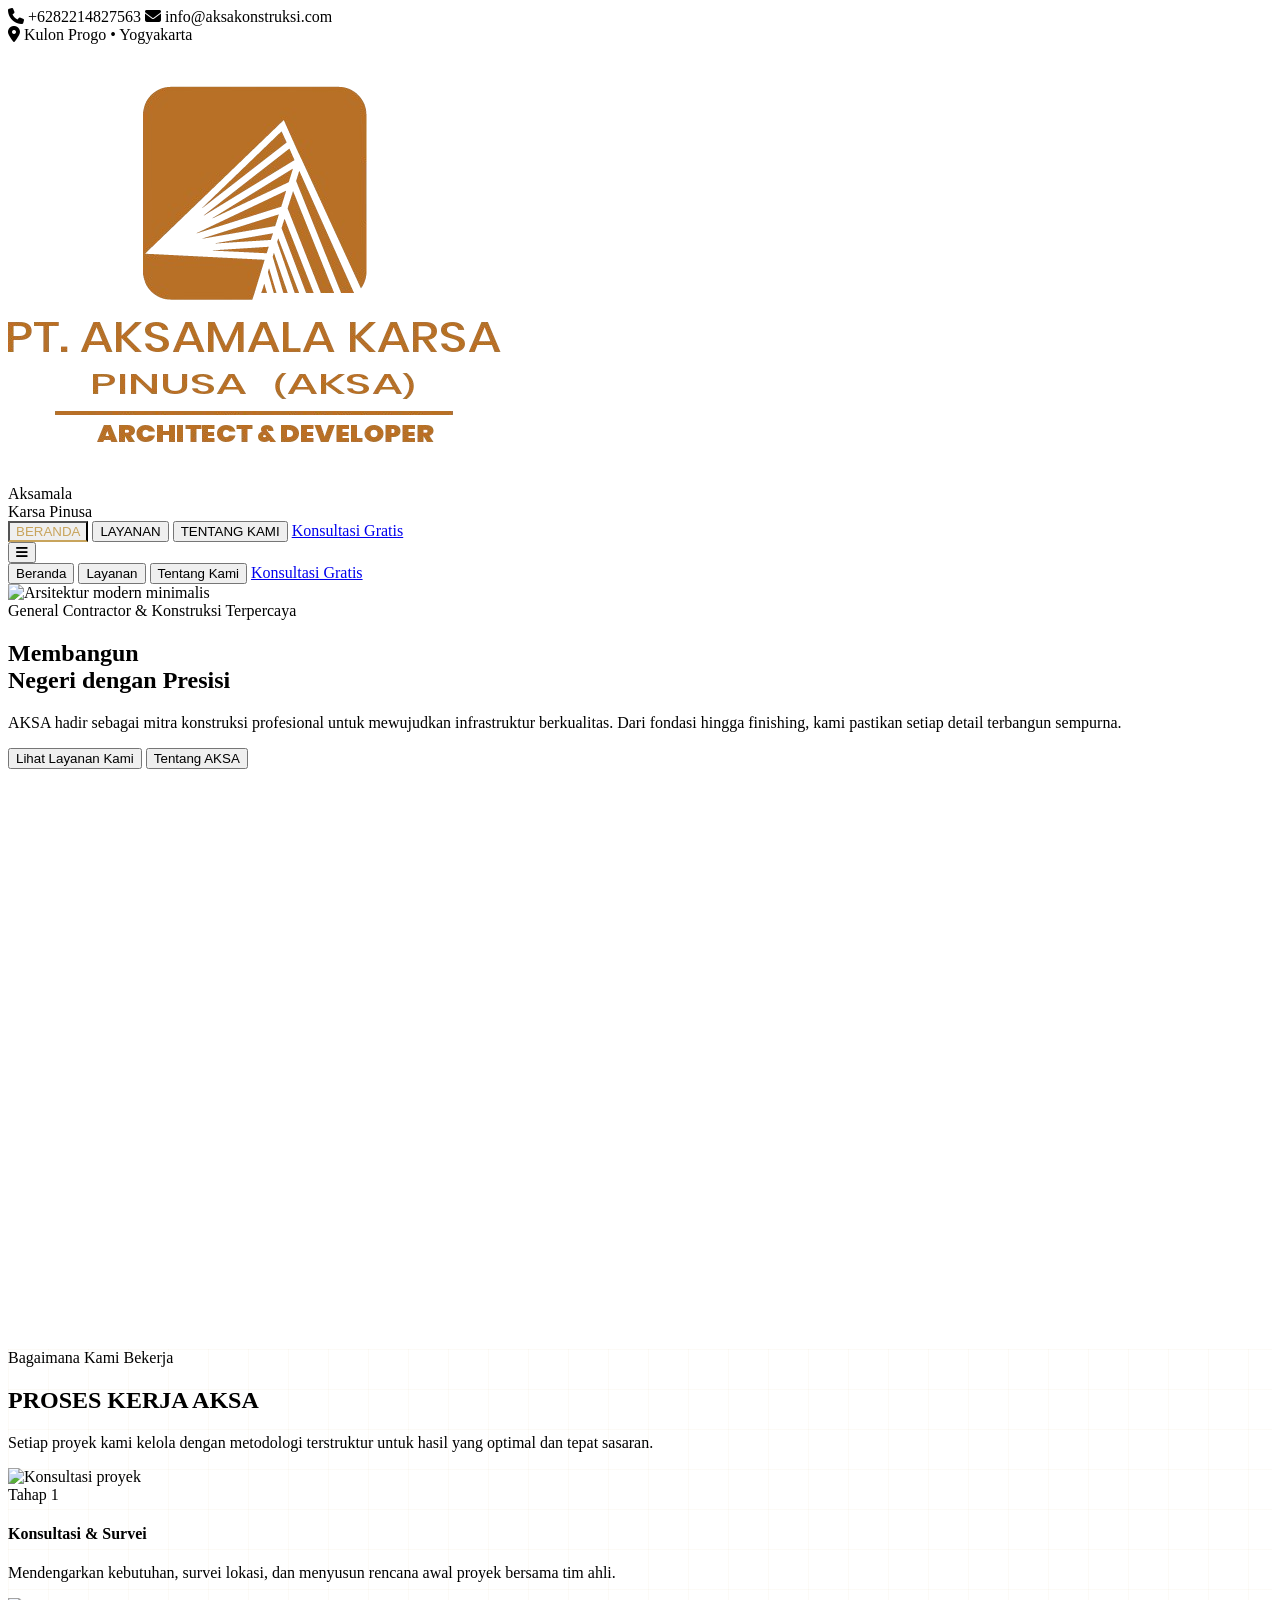
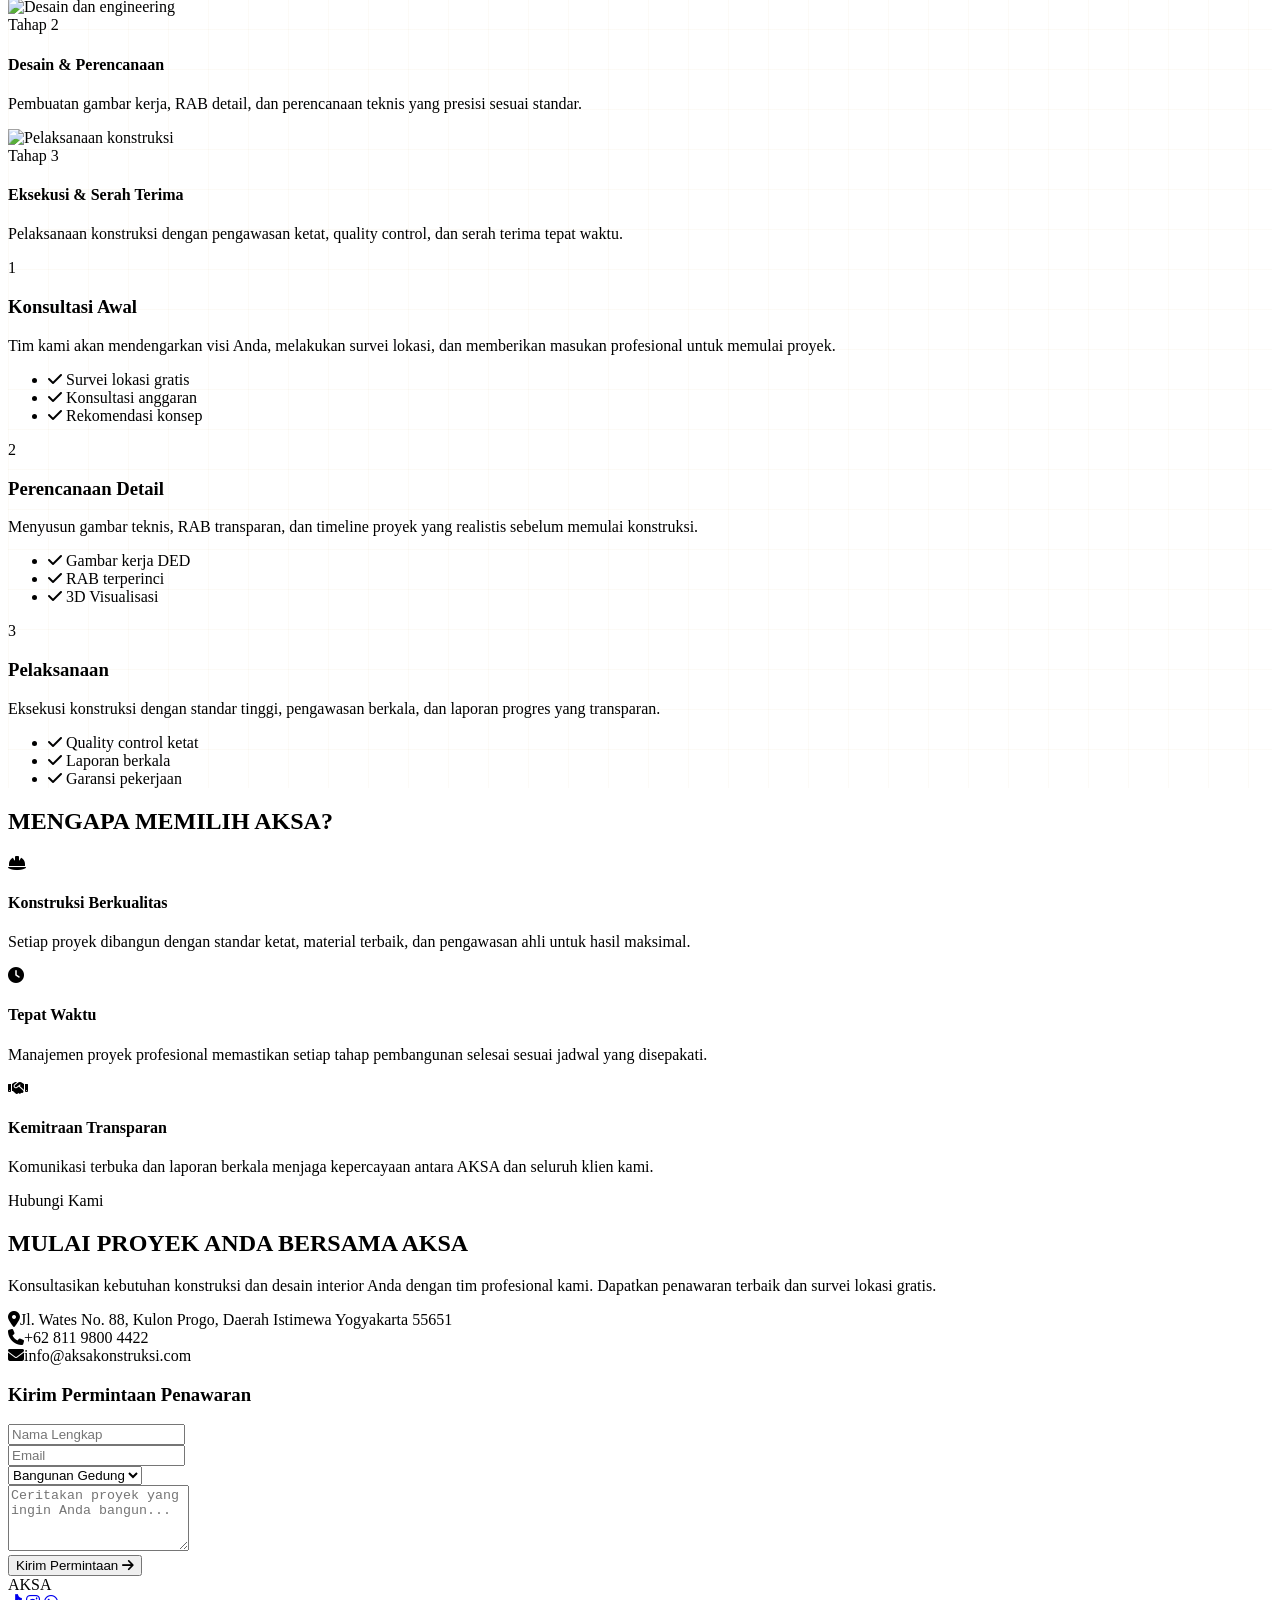
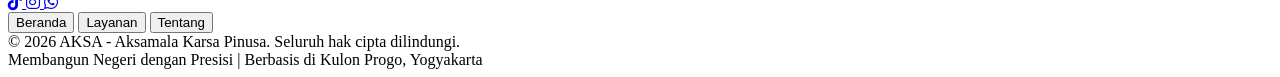
==== construct3/index.html @ 7e8d8c25 "Add files via upload" ====
<!DOCTYPE html>
<html lang="id" class="scroll-smooth">
<head>
    <meta charset="UTF-8">
    <meta name="viewport" content="width=device-width, initial-scale=1.0, maximum-scale=1.0, user-scalable=yes">
    <title>AKSA Konstruksi • Membangun Negeri dengan Presisi</title>
    
    <!-- Tailwind CSS CDN -->
    <script src="https://cdn.tailwindcss.com"></script>
    
    <!-- FontAwesome Icons -->
    <link rel="stylesheet" href="https://cdnjs.cloudflare.com/ajax/libs/font-awesome/6.4.0/css/all.min.css">
    
    <!-- Google Fonts -->
    <link href="https://fonts.googleapis.com/css2?family=Inter+Tight:ital,wght@0,300;0,400;0,500;0,600;0,700;0,800;1,300&display=swap" rel="stylesheet">
    
    <!-- Custom CSS -->
    <link rel="stylesheet" href="style.css">
    
    <script>
        tailwind.config = {
            theme: {
                extend: {
                    colors: {
                        primary: {
                            dark: '#1a1a1a',
                            soft: '#2d2d2d',
                            gray: '#4a4a4a',
                            light: '#f5f5f5',
                            white: '#fafafa',
                        },
                        accent: {
                            gold: '#c8a45c',
                            golddark: '#a8853a',
                            bronze: '#9c7e4a',
                            soft: '#e8dcc8',
                        }
                    },
                    fontFamily: {
                        sans: ['Inter Tight', 'sans-serif'],
                    }
                }
            }
        }
    </script>
</head>
<body class="bg-primary-white text-primary-dark font-sans min-h-screen flex flex-col">

    <!-- TOP BAR -->
    <div class="bg-primary-dark text-gray-300 text-xs py-2.5 px-4 border-b border-gray-700/30 hidden md:block">
        <div class="max-w-7xl mx-auto flex justify-between items-center">
            <div class="flex items-center space-x-6">
                <span><i class="fa-solid fa-phone text-accent-gold mr-2"></i> +6282214827563</span>
                <span><i class="fa-solid fa-envelope text-accent-gold mr-2"></i> info@aksakonstruksi.com</span>
            </div>
            <div class="flex items-center space-x-4">
                <span><i class="fa-solid fa-location-dot text-accent-gold mr-2"></i> Kulon Progo • Yogyakarta</span>
            </div>
        </div>
    </div>

    <!-- MAIN NAVIGATION -->
    <nav class="bg-white/90 backdrop-blur-md shadow-sm sticky top-0 z-50 border-b border-gray-100">
        <div class="max-w-7xl mx-auto px-4 sm:px-6 lg:px-8">
            <div class="flex justify-between h-20 items-center">
                <!-- Logo -->
                <div class="flex items-center cursor-pointer" onclick="switchTab('beranda')">
    <div class="flex items-center space-x-3">
        <!-- Logo Image -->
     <img src="aksa-removebg-preview.png" alt="AKSA Konstruksi" class="h-16 w-auto">
        
        <!-- Optional: Tetap tampilkan teks di samping logo -->
        <div class="h-5 w-px bg-gray-300 mx-1 hidden md:block"></div>
        <div class="text-[10px] uppercase tracking-[0.25em] font-medium text-gray-500 leading-tight hidden md:block">
            Aksamala<br>Karsa Pinusa
        </div>
    </div>
</div>

                <!-- Desktop Menu -->
                <div class="hidden md:flex space-x-10 items-center">
                    <button onclick="switchTab('beranda')" id="nav-beranda" class="nav-btn px-1 py-2 text-sm font-medium text-accent-gold border-b-2 border-accent-gold transition-all duration-300 tracking-wide">
                        BERANDA
                    </button>
                    <button onclick="switchTab('layanan')" id="nav-layanan" class="nav-btn px-1 py-2 text-sm font-medium text-gray-600 hover:text-accent-gold border-b-2 border-transparent hover:border-accent-gold transition-all duration-300 tracking-wide">
                        LAYANAN
                    </button>
                    <button onclick="switchTab('tentang')" id="nav-tentang" class="nav-btn px-1 py-2 text-sm font-medium text-gray-600 hover:text-accent-gold border-b-2 border-transparent hover:border-accent-gold transition-all duration-300 tracking-wide">
                        TENTANG KAMI
                    </button>
                    <a href="#hubungi-kami" class="bg-primary-dark hover:bg-primary-soft text-white text-xs font-semibold px-6 py-3 rounded-none transition-all duration-300 uppercase tracking-widest">
                        Konsultasi Gratis
                    </a>
                </div>

                <!-- Mobile button -->
                <div class="flex items-center md:hidden">
                    <button id="mobile-menu-btn" class="text-primary-dark p-2 rounded-md" aria-label="Menu">
                        <i class="fa-solid fa-bars text-2xl" id="menu-icon"></i>
                    </button>
                </div>
            </div>
        </div>

        <!-- Mobile Menu -->
        <div id="mobile-menu" class="hidden md:hidden bg-white border-t border-gray-100 px-4 py-4 space-y-2 shadow-lg">
            <button onclick="switchTab('beranda')" id="mob-nav-beranda" class="mob-nav-btn block w-full text-left px-4 py-3 text-sm font-medium text-accent-gold bg-gray-50">
                Beranda
            </button>
            <button onclick="switchTab('layanan')" id="mob-nav-layanan" class="mob-nav-btn block w-full text-left px-4 py-3 text-sm font-medium text-gray-700">
                Layanan
            </button>
            <button onclick="switchTab('tentang')" id="mob-nav-tentang" class="mob-nav-btn block w-full text-left px-4 py-3 text-sm font-medium text-gray-700">
                Tentang Kami
            </button>
            <a href="#hubungi-kami" class="block w-full text-center bg-primary-dark text-white text-xs font-semibold py-3 uppercase tracking-widest" onclick="closeMobileMenu()">Konsultasi Gratis</a>
        </div>
    </nav>

    <!-- MAIN CONTENT -->
    <main class="flex-grow">

        <!-- TAB 1: BERANDA -->
        <div id="tab-beranda" class="tab-content active">
            
            <!-- Hero Section -->
            <section class="relative bg-primary-dark text-white overflow-hidden" style="min-height: 85vh;">
                <div class="absolute inset-0">
                    <img src="https://images.unsplash.com/photo-1600585154340-be6161a56a0c?auto=format&fit=crop&w=1400&q=85" alt="Arsitektur modern minimalis" class="w-full h-full object-cover opacity-70">
                </div>
                <div class="absolute inset-0 bg-gradient-to-r from-black/85 via-black/60 to-transparent"></div>
                
                <div class="relative max-w-7xl mx-auto px-4 sm:px-6 lg:px-8 py-32 md:py-48 z-10">
                    <div class="max-w-2xl lg:max-w-3xl">
                        <span class="inline-block text-accent-gold font-semibold text-xs uppercase tracking-[0.3em] mb-6 border-b border-accent-gold/40 pb-2">
                            General Contractor & Konstruksi Terpercaya
                        </span>
                        <h1 class="text-4xl md:text-6xl lg:text-7xl font-bold tracking-tight leading-[1.1] mb-8 text-white">
                            Membangun <br><span class="text-accent-gold italic">Negeri dengan Presisi</span>
                        </h1>
                        <p class="text-gray-300 text-lg md:text-xl mb-10 leading-relaxed font-light max-w-xl">
                            AKSA hadir sebagai mitra konstruksi profesional untuk mewujudkan infrastruktur berkualitas. Dari fondasi hingga finishing, kami pastikan setiap detail terbangun sempurna.
                        </p>
                        <div class="flex flex-col sm:flex-row space-y-4 sm:space-y-0 sm:space-x-5">
                            <button onclick="switchTab('layanan')" class="bg-accent-gold hover:bg-accent-golddark text-black font-semibold px-8 py-4 transition-all duration-300 text-center uppercase tracking-widest text-sm">
                                Lihat Layanan Kami
                            </button>
                            <button onclick="switchTab('tentang')" class="border-2 border-white/50 hover:border-white text-white font-semibold px-8 py-4 transition-all duration-300 text-center uppercase tracking-widest text-sm">
                                Tentang AKSA
                            </button>
                        </div>
                    </div>
                </div>
            </section>

            <!-- Proses Kerja Section -->
            <section class="py-20 bg-white grid-bg">
                <div class="max-w-7xl mx-auto px-4 sm:px-6 lg:px-8">
                    <div class="flex flex-col md:flex-row md:items-end justify-between mb-14">
                        <div>
                            <span class="text-accent-gold font-semibold text-xs uppercase tracking-[0.3em]">Bagaimana Kami Bekerja</span>
                            <h2 class="text-3xl md:text-4xl font-bold text-primary-dark mt-3">PROSES KERJA AKSA</h2>
                        </div>
                        <p class="text-gray-500 max-w-md mt-4 md:mt-0 text-sm leading-relaxed">
                            Setiap proyek kami kelola dengan metodologi terstruktur untuk hasil yang optimal dan tepat sasaran.
                        </p>
                    </div>

                    <!-- Grid Proses Kerja -->
                    <div class="grid grid-cols-1 md:grid-cols-3 gap-6">
                        <!-- Tahap 1 -->
                        <div class="group relative overflow-hidden aspect-[4/5] md:aspect-[3/4] bg-gray-100">
                            <img src="https://images.unsplash.com/photo-1664575602554-2087b04935a5?auto=format&fit=crop&w=600&q=85" alt="Konsultasi proyek" class="w-full h-full object-cover group-hover:scale-105 transition-transform duration-700">
                            <div class="absolute inset-0 bg-gradient-to-t from-black/80 via-black/20 to-transparent flex flex-col justify-end p-6">
                                <span class="text-accent-gold text-xs uppercase tracking-widest font-semibold mb-2">Tahap 1</span>
                                <h4 class="text-white text-xl font-semibold">Konsultasi & Survei</h4>
                                <p class="text-gray-300 text-sm mt-2 opacity-0 group-hover:opacity-100 transition-opacity duration-300">
                                    Mendengarkan kebutuhan, survei lokasi, dan menyusun rencana awal proyek bersama tim ahli.
                                </p>
                            </div>
                        </div>
                        
                        <!-- Tahap 2 -->
                        <div class="group relative overflow-hidden aspect-[4/5] md:aspect-[3/4] bg-gray-100">
                            <img src="https://images.unsplash.com/photo-1581092160562-40aa08e78837?auto=format&fit=crop&w=600&q=85" alt="Desain dan engineering" class="w-full h-full object-cover group-hover:scale-105 transition-transform duration-700">
                            <div class="absolute inset-0 bg-gradient-to-t from-black/80 via-black/20 to-transparent flex flex-col justify-end p-6">
                                <span class="text-accent-gold text-xs uppercase tracking-widest font-semibold mb-2">Tahap 2</span>
                                <h4 class="text-white text-xl font-semibold">Desain & Perencanaan</h4>
                                <p class="text-gray-300 text-sm mt-2 opacity-0 group-hover:opacity-100 transition-opacity duration-300">
                                    Pembuatan gambar kerja, RAB detail, dan perencanaan teknis yang presisi sesuai standar.
                                </p>
                            </div>
                        </div>
                        
                        <!-- Tahap 3 -->
                        <div class="group relative overflow-hidden aspect-[4/5] md:aspect-[3/4] bg-gray-100">
                            <img src="https://images.unsplash.com/photo-1504307651254-35680f356dfd?auto=format&fit=crop&w=600&q=85" alt="Pelaksanaan konstruksi" class="w-full h-full object-cover group-hover:scale-105 transition-transform duration-700">
                            <div class="absolute inset-0 bg-gradient-to-t from-black/80 via-black/20 to-transparent flex flex-col justify-end p-6">
                                <span class="text-accent-gold text-xs uppercase tracking-widest font-semibold mb-2">Tahap 3</span>
                                <h4 class="text-white text-xl font-semibold">Eksekusi & Serah Terima</h4>
                                <p class="text-gray-300 text-sm mt-2 opacity-0 group-hover:opacity-100 transition-opacity duration-300">
                                    Pelaksanaan konstruksi dengan pengawasan ketat, quality control, dan serah terima tepat waktu.
                                </p>
                            </div>
                        </div>
                    </div>

                    <!-- Detail Proses -->
                    <div class="grid grid-cols-1 md:grid-cols-3 gap-8 mt-12">
                        <div class="text-center md:text-left space-y-3">
                            <div class="flex items-center justify-center md:justify-start space-x-3">
                                <span class="w-8 h-8 bg-accent-gold text-white rounded-full flex items-center justify-center font-bold text-sm">1</span>
                                <h3 class="font-bold text-lg text-primary-dark">Konsultasi Awal</h3>
                            </div>
                            <p class="text-gray-500 text-sm leading-relaxed">
                                Tim kami akan mendengarkan visi Anda, melakukan survei lokasi, dan memberikan masukan profesional untuk memulai proyek.
                            </p>
                            <ul class="text-gray-500 text-sm space-y-1 mt-2">
                                <li><i class="fa-solid fa-check text-accent-gold mr-2 text-xs"></i> Survei lokasi gratis</li>
                                <li><i class="fa-solid fa-check text-accent-gold mr-2 text-xs"></i> Konsultasi anggaran</li>
                                <li><i class="fa-solid fa-check text-accent-gold mr-2 text-xs"></i> Rekomendasi konsep</li>
                            </ul>
                        </div>
                        
                        <div class="text-center md:text-left space-y-3">
                            <div class="flex items-center justify-center md:justify-start space-x-3">
                                <span class="w-8 h-8 bg-accent-gold text-white rounded-full flex items-center justify-center font-bold text-sm">2</span>
                                <h3 class="font-bold text-lg text-primary-dark">Perencanaan Detail</h3>
                            </div>
                            <p class="text-gray-500 text-sm leading-relaxed">
                                Menyusun gambar teknis, RAB transparan, dan timeline proyek yang realistis sebelum memulai konstruksi.
                            </p>
                            <ul class="text-gray-500 text-sm space-y-1 mt-2">
                                <li><i class="fa-solid fa-check text-accent-gold mr-2 text-xs"></i> Gambar kerja DED</li>
                                <li><i class="fa-solid fa-check text-accent-gold mr-2 text-xs"></i> RAB terperinci</li>
                                <li><i class="fa-solid fa-check text-accent-gold mr-2 text-xs"></i> 3D Visualisasi</li>
                            </ul>
                        </div>
                        
                        <div class="text-center md:text-left space-y-3">
                            <div class="flex items-center justify-center md:justify-start space-x-3">
                                <span class="w-8 h-8 bg-accent-gold text-white rounded-full flex items-center justify-center font-bold text-sm">3</span>
                                <h3 class="font-bold text-lg text-primary-dark">Pelaksanaan</h3>
                            </div>
                            <p class="text-gray-500 text-sm leading-relaxed">
                                Eksekusi konstruksi dengan standar tinggi, pengawasan berkala, dan laporan progres yang transparan.
                            </p>
                            <ul class="text-gray-500 text-sm space-y-1 mt-2">
                                <li><i class="fa-solid fa-check text-accent-gold mr-2 text-xs"></i> Quality control ketat</li>
                                <li><i class="fa-solid fa-check text-accent-gold mr-2 text-xs"></i> Laporan berkala</li>
                                <li><i class="fa-solid fa-check text-accent-gold mr-2 text-xs"></i> Garansi pekerjaan</li>
                            </ul>
                        </div>
                    </div>
                </div>
            </section>

            <!-- Nilai & Filosofi -->
            <section class="py-20 bg-primary-light">
                <div class="max-w-7xl mx-auto px-4 sm:px-6 lg:px-8">
                    <div class="text-center mb-12">
                        <h2 class="text-3xl font-bold text-primary-dark">MENGAPA MEMILIH AKSA?</h2>
                        <div class="w-16 h-0.5 bg-accent-gold mx-auto mt-4"></div>
                    </div>
                    <div class="grid grid-cols-1 md:grid-cols-3 gap-10 text-center md:text-left">
                        <div class="space-y-3">
                            <div class="text-accent-gold text-3xl"><i class="fa-solid fa-hard-hat"></i></div>
                            <h4 class="font-bold text-xl text-primary-dark">Konstruksi Berkualitas</h4>
                            <p class="text-gray-500 text-sm leading-relaxed">Setiap proyek dibangun dengan standar ketat, material terbaik, dan pengawasan ahli untuk hasil maksimal.</p>
                        </div>
                        <div class="space-y-3">
                            <div class="text-accent-gold text-3xl"><i class="fa-solid fa-clock"></i></div>
                            <h4 class="font-bold text-xl text-primary-dark">Tepat Waktu</h4>
                            <p class="text-gray-500 text-sm leading-relaxed">Manajemen proyek profesional memastikan setiap tahap pembangunan selesai sesuai jadwal yang disepakati.</p>
                        </div>
                        <div class="space-y-3">
                            <div class="text-accent-gold text-3xl"><i class="fa-solid fa-handshake"></i></div>
                            <h4 class="font-bold text-xl text-primary-dark">Kemitraan Transparan</h4>
                            <p class="text-gray-500 text-sm leading-relaxed">Komunikasi terbuka dan laporan berkala menjaga kepercayaan antara AKSA dan seluruh klien kami.</p>
                        </div>
                    </div>
                </div>
            </section>
        </div>

        <!-- TAB 2: LAYANAN -->
        <div id="tab-layanan" class="tab-content">
            <section class="py-20 bg-white">
                <div class="max-w-7xl mx-auto px-4 sm:px-6 lg:px-8">
                    <div class="text-center max-w-2xl mx-auto mb-16">
                        <span class="text-accent-gold font-semibold text-xs uppercase tracking-[0.3em]">Apa yang Kami Kerjakan</span>
                        <h2 class="text-3xl md:text-4xl font-bold text-primary-dark mt-3">LAYANAN AKSA</h2>
                        <div class="w-16 h-0.5 bg-accent-gold mx-auto mt-4"></div>
                        <p class="text-gray-500 mt-4">Solusi konstruksi dan desain lengkap dari perencanaan hingga serah terima</p>
                    </div>

                    <div class="grid grid-cols-1 md:grid-cols-2 lg:grid-cols-3 gap-6">
                        <div class="border border-gray-200 p-8 hover:border-accent-gold transition-all duration-300 group">
                            <i class="fa-solid fa-building-columns text-3xl text-accent-gold mb-5"></i>
                            <h3 class="font-bold text-xl text-primary-dark mb-3">Bangunan Gedung</h3>
                            <p class="text-gray-500 text-sm">Pembangunan gedung perkantoran, apartemen, hotel, dan fasilitas komersial dengan standar keamanan tinggi.</p>
                        </div>
                        <div class="border border-gray-200 p-8 hover:border-accent-gold transition-all duration-300 group">
                            <i class="fa-solid fa-bridge text-3xl text-accent-gold mb-5"></i>
                            <h3 class="font-bold text-xl text-primary-dark mb-3">Infrastruktur</h3>
                            <p class="text-gray-500 text-sm">Konstruksi jembatan, jalan raya, bendungan, dan prasarana publik yang kokoh dan tahan lama.</p>
                        </div>
                        <div class="border border-gray-200 p-8 hover:border-accent-gold transition-all duration-300 group">
                            <i class="fa-solid fa-industry text-3xl text-accent-gold mb-5"></i>
                            <h3 class="font-bold text-xl text-primary-dark mb-3">Kawasan Industri</h3>
                            <p class="text-gray-500 text-sm">Pembangunan pabrik, gudang, dan kawasan industri terpadu dengan spesifikasi teknis presisi.</p>
                        </div>
                        <div class="border border-gray-200 p-8 hover:border-accent-gold transition-all duration-300 group">
                            <i class="fa-solid fa-house-chimney text-3xl text-accent-gold mb-5"></i>
                            <h3 class="font-bold text-xl text-primary-dark mb-3">Perumahan</h3>
                            <p class="text-gray-500 text-sm">Pengembangan perumahan dan hunian vertikal yang nyaman, estetis, dan bernilai investasi tinggi.</p>
                        </div>
                        <div class="border border-gray-200 p-8 hover:border-accent-gold transition-all duration-300 group">
                            <i class="fa-solid fa-couch text-3xl text-accent-gold mb-5"></i>
                            <h3 class="font-bold text-xl text-primary-dark mb-3">Desain Interior</h3>
                            <p class="text-gray-500 text-sm">Layanan desain interior profesional untuk hunian, kantor, dan ruang komersial dengan sentuhan estetika modern.</p>
                        </div>
                        <div class="border border-gray-200 p-8 hover:border-accent-gold transition-all duration-300 group">
                            <i class="fa-solid fa-clipboard-list text-3xl text-accent-gold mb-5"></i>
                            <h3 class="font-bold text-xl text-primary-dark mb-3">Manajemen Proyek</h3>
                            <p class="text-gray-500 text-sm">Supervisi ketat, kontrol mutu, dan pelaporan progres transparan untuk setiap proyek konstruksi.</p>
                        </div>
                    </div>
                </div>
            </section>

            <!-- Section Highlight Desain Interior -->
            <section class="py-20 bg-primary-light">
                <div class="max-w-7xl mx-auto px-4 sm:px-6 lg:px-8">
                    <div class="grid grid-cols-1 lg:grid-cols-2 gap-16 items-center">
                        <div>
                            <span class="text-accent-gold font-semibold text-xs uppercase tracking-[0.3em]">Layanan Unggulan</span>
                            <h2 class="text-3xl md:text-4xl font-bold text-primary-dark mt-3 mb-6">DESAIN INTERIOR PROFESIONAL</h2>
                            <p class="text-gray-600 leading-relaxed mb-6">
                                Tim desainer interior AKSA siap mentransformasi ruang Anda menjadi lingkungan yang fungsional, estetis, dan mencerminkan karakter. Kami menggabungkan prinsip desain kontemporer dengan sentuhan personal yang unik.
                            </p>
                            <div class="space-y-4">
                                <div class="flex items-start space-x-3">
                                    <i class="fa-solid fa-check text-accent-gold mt-1"></i>
                                    <div>
                                        <h4 class="font-semibold text-primary-dark">Desain Hunian</h4>
                                        <p class="text-gray-500 text-sm">Rumah tinggal, apartemen, dan villa dengan konsep yang hangat dan personal.</p>
                                    </div>
                                </div>
                                <div class="flex items-start space-x-3">
                                    <i class="fa-solid fa-check text-accent-gold mt-1"></i>
                                    <div>
                                        <h4 class="font-semibold text-primary-dark">Desain Komersial</h4>
                                        <p class="text-gray-500 text-sm">Kantor, restoran, kafe, dan retail dengan atmosfer profesional yang menginspirasi.</p>
                                    </div>
                                </div>
                                <div class="flex items-start space-x-3">
                                    <i class="fa-solid fa-check text-accent-gold mt-1"></i>
                                    <div>
                                        <h4 class="font-semibold text-primary-dark">Konsultasi & 3D Visualisasi</h4>
                                        <p class="text-gray-500 text-sm">Render fotorealistik untuk membantu Anda memvisualisasikan ruang sebelum eksekusi.</p>
                                    </div>
                                </div>
                            </div>
                        </div>
                        <div class="relative">
                            <img src="https://images.unsplash.com/photo-1618221195710-dd6b41faaea6?auto=format&fit=crop&w=600&q=85" alt="Desain interior modern" class="w-full h-auto object-cover">
                            <div class="absolute -bottom-6 -left-6 bg-accent-gold text-white p-6 hidden lg:block">
                                <p class="text-2xl font-bold">10+</p>
                                <p class="text-xs uppercase tracking-wider">Tahun Pengalaman</p>
                            </div>
                        </div>
                    </div>
                </div>
            </section>
        </div>

        <!-- TAB 3: TENTANG KAMI -->
        <div id="tab-tentang" class="tab-content">
            <section class="py-20 bg-white">
                <div class="max-w-7xl mx-auto px-4 sm:px-6 lg:px-8">
                    <div class="grid grid-cols-1 lg:grid-cols-2 gap-16 items-center">
                        <div>
                            <span class="text-accent-gold font-semibold text-xs uppercase tracking-[0.3em]">Tentang Perusahaan</span>
                            <h2 class="text-3xl md:text-4xl font-bold text-primary-dark mt-3 mb-6">AKSAMALA KARSA PINUSA</h2>
                            <p class="text-gray-600 leading-relaxed mb-6">
                                AKSA adalah perusahaan konstruksi nasional yang berpusat di Kulon Progo, Yogyakarta. Berdiri dengan visi menjadi mitra terpercaya dalam membangun Indonesia, kami siap melayani berbagai proyek infrastruktur, gedung komersial, dan kawasan industri di seluruh negeri.
                            </p>
                            <p class="text-gray-600 leading-relaxed mb-6">
                                Didukung oleh tim insinyur, arsitek, desainer interior, dan tenaga ahli bersertifikasi, AKSA berkomitmen menghadirkan kualitas konstruksi terbaik dengan mengutamakan keselamatan kerja dan keberlanjutan lingkungan.
                            </p>
                            <div class="flex space-x-8 mt-8">
                                <div><span class="block text-3xl font-bold text-accent-gold">1+</span><span class="text-xs text-gray-500 uppercase">Tahun Pengalaman</span></div>
                                <div><span class="block text-3xl font-bold text-accent-gold">40+</span><span class="text-xs text-gray-500 uppercase">Tenaga Ahli</span></div>
                                <div><span class="block text-3xl font-bold text-accent-gold">DIY</span><span class="text-xs text-gray-500 uppercase">Berbasis di Kulon Progo</span></div>
                            </div>
                        </div>
                        <div class="relative">
                            <img src="https://images.unsplash.com/photo-1600585152915-d208bec867a1?auto=format&fit=crop&w=600&q=85" alt="Tim arsitek" class="w-full h-auto object-cover grayscale-0 hover:grayscale transition duration-500">
                        </div>
                    </div>
                </div>
            </section>
        </div>

    </main>

    <!-- HUBUNGI KAMI -->
    <section id="hubungi-kami" class="py-20 bg-primary-dark text-white">
        <div class="max-w-7xl mx-auto px-4 sm:px-6 lg:px-8">
            <div class="grid grid-cols-1 lg:grid-cols-2 gap-16">
                <div class="space-y-8">
                    <span class="text-accent-gold font-semibold text-xs uppercase tracking-[0.3em]">Hubungi Kami</span>
                    <h2 class="text-3xl md:text-4xl font-bold">MULAI PROYEK ANDA BERSAMA AKSA</h2>
                    <p class="text-gray-400 leading-relaxed">Konsultasikan kebutuhan konstruksi dan desain interior Anda dengan tim profesional kami. Dapatkan penawaran terbaik dan survei lokasi gratis.</p>
                    <div class="space-y-4 mt-8">
                        <div class="flex items-center space-x-4"><i class="fa-solid fa-location-dot text-accent-gold"></i><span class="text-gray-300">Jl. Wates No. 88, Kulon Progo, Daerah Istimewa Yogyakarta 55651</span></div>
                        <div class="flex items-center space-x-4"><i class="fa-solid fa-phone text-accent-gold"></i><span class="text-gray-300">+62 811 9800 4422</span></div>
                        <div class="flex items-center space-x-4"><i class="fa-solid fa-envelope text-accent-gold"></i><span class="text-gray-300">info@aksakonstruksi.com</span></div>
                    </div>
                </div>

                <div class="bg-white text-primary-dark p-8 md:p-10">
                    <h3 class="text-xl font-bold mb-6">Kirim Permintaan Penawaran</h3>
                    <form id="contactForm" onsubmit="handleFormSubmit(event)" class="space-y-5">
                        <div>
                            <input type="text" id="nama" required placeholder="Nama Lengkap" class="w-full px-4 py-3 border border-gray-300 focus:outline-none focus:ring-1 focus:ring-accent-gold text-sm">
                        </div>
                        <div>
                            <input type="email" id="email" required placeholder="Email" class="w-full px-4 py-3 border border-gray-300 focus:outline-none focus:ring-1 focus:ring-accent-gold text-sm">
                        </div>
                        <div>
                            <select id="layanan-pilih" class="w-full px-4 py-3 border border-gray-300 focus:outline-none focus:ring-1 focus:ring-accent-gold text-sm text-gray-600">
                                <option value="gedung">Bangunan Gedung</option>
                                <option value="infrastruktur">Infrastruktur</option>
                                <option value="industri">Kawasan Industri</option>
                                <option value="perumahan">Perumahan</option>
                                <option value="interior">Desain Interior</option>
                                <option value="lainnya">Lainnya</option>
                            </select>
                        </div>
                        <div>
                            <textarea id="pesan" rows="4" required placeholder="Ceritakan proyek yang ingin Anda bangun..." class="w-full px-4 py-3 border border-gray-300 focus:outline-none focus:ring-1 focus:ring-accent-gold text-sm"></textarea>
                        </div>
                        <div id="form-alert" class="hidden p-3 text-xs font-medium"></div>
                        <button type="submit" class="w-full bg-primary-dark hover:bg-black text-white font-semibold py-3 uppercase tracking-widest text-sm transition-all">
                            Kirim Permintaan <i class="fa-solid fa-arrow-right ml-2"></i>
                        </button>
                    </form>
                </div>
            </div>
        </div>
    </section>

    <!-- FOOTER -->
    <footer class="bg-black text-gray-400 text-sm py-12 border-t border-gray-800">
        <div class="max-w-7xl mx-auto px-4 sm:px-6 lg:px-8">
            <div class="flex flex-col md:flex-row justify-between items-center">
                <div class="text-2xl font-black text-white tracking-tighter mb-4 md:mb-0">AKSA</div>
                
                <!-- Social Media Icons -->
                <div class="flex space-x-6 items-center mb-4 md:mb-0">
                    <a href="https://tiktok.com/@aksakonstruksi" target="_blank" rel="noopener noreferrer" class="text-gray-400 hover:text-white hover:scale-110 transition-all duration-300" title="TikTok AKSA">
                        <i class="fa-brands fa-tiktok text-2xl"></i>
                    </a>
                    <a href="https://instagram.com/aksakonstruksi" target="_blank" rel="noopener noreferrer" class="text-gray-400 hover:text-pink-500 hover:scale-110 transition-all duration-300" title="Instagram AKSA">
                        <i class="fa-brands fa-instagram text-2xl"></i>
                    </a>
                    <a href="https://wa.me/6282214827563" target="_blank" rel="noopener noreferrer" class="text-gray-400 hover:text-green-500 hover:scale-110 transition-all duration-300" title="WhatsApp AKSA">
                        <i class="fa-brands fa-whatsapp text-2xl"></i>
                    </a>
                </div>

                <div class="flex space-x-6 text-xs uppercase tracking-widest">
                    <button onclick="switchTab('beranda')" class="hover:text-accent-gold transition">Beranda</button>
                    <button onclick="switchTab('layanan')" class="hover:text-accent-gold transition">Layanan</button>
                    <button onclick="switchTab('tentang')" class="hover:text-accent-gold transition">Tentang</button>
                </div>
            </div>
            
            <!-- Bottom Footer -->
            <div class="border-t border-gray-800 mt-8 pt-6 flex flex-col md:flex-row justify-between items-center text-xs text-gray-500">
                <div class="mb-2 md:mb-0">
                    © 2026 AKSA - Aksamala Karsa Pinusa. Seluruh hak cipta dilindungi.
                </div>
                <div class="flex items-center space-x-2">
                    <span>Membangun Negeri dengan Presisi</span>
                    <span class="hidden md:inline text-gray-600">|</span>
                    <span class="hidden md:inline">Berbasis di Kulon Progo, Yogyakarta</span>
                </div>
            </div>
        </div>
    </footer>

    <!-- Custom JavaScript -->
    <script src="script.js"></script>
</body>
</html>
---- construct3/style.css ----
/* Tab Content Display */
.tab-content {
    display: none;
}

.tab-content.active {
    display: block;
    animation: fadeUp 0.5s ease-out;
}

/* Fade Up Animation */
@keyframes fadeUp {
    from { 
        opacity: 0; 
        transform: translateY(15px); 
    }
    to { 
        opacity: 1; 
        transform: translateY(0); 
    }
}

/* Subtle Grid Background */
.grid-bg {
    background-image: 
        linear-gradient(rgba(200, 164, 92, 0.05) 1px, transparent 1px), 
        linear-gradient(90deg, rgba(200, 164, 92, 0.05) 1px, transparent 1px);
    background-size: 40px 40px;
}

/* Active Navigation Link */
.nav-btn.active-link {
    color: #c8a45c;
    border-bottom: 2px solid #c8a45c;
}

/* Mobile Menu Styles */
#mobile-menu {
    transition: all 0.3s ease;
}

/* Form Input Focus Styles */
input:focus, 
select:focus, 
textarea:focus {
    outline: none;
    ring: 1px solid #c8a45c;
}

/* Smooth transitions for interactive elements */
button, 
a {
    transition: all 0.3s ease;
}

/* Hover effects for gallery images */
.group:hover img {
    transform: scale(1.05);
}

/* Custom scrollbar (optional) */
::-webkit-scrollbar {
    width: 8px;
}

::-webkit-scrollbar-track {
    background: #f1f1f1;
}

::-webkit-scrollbar-thumb {
    background: #c8a45c;
    border-radius: 4px;
}

::-webkit-scrollbar-thumb:hover {
    background: #a8853a;
}

/* Responsive adjustments */
@media (max-width: 768px) {
    .grid-bg {
        background-size: 20px 20px;
    }
}

/* Print styles (optional) */
@media print {
    nav, footer, .no-print {
        display: none;
    }
}
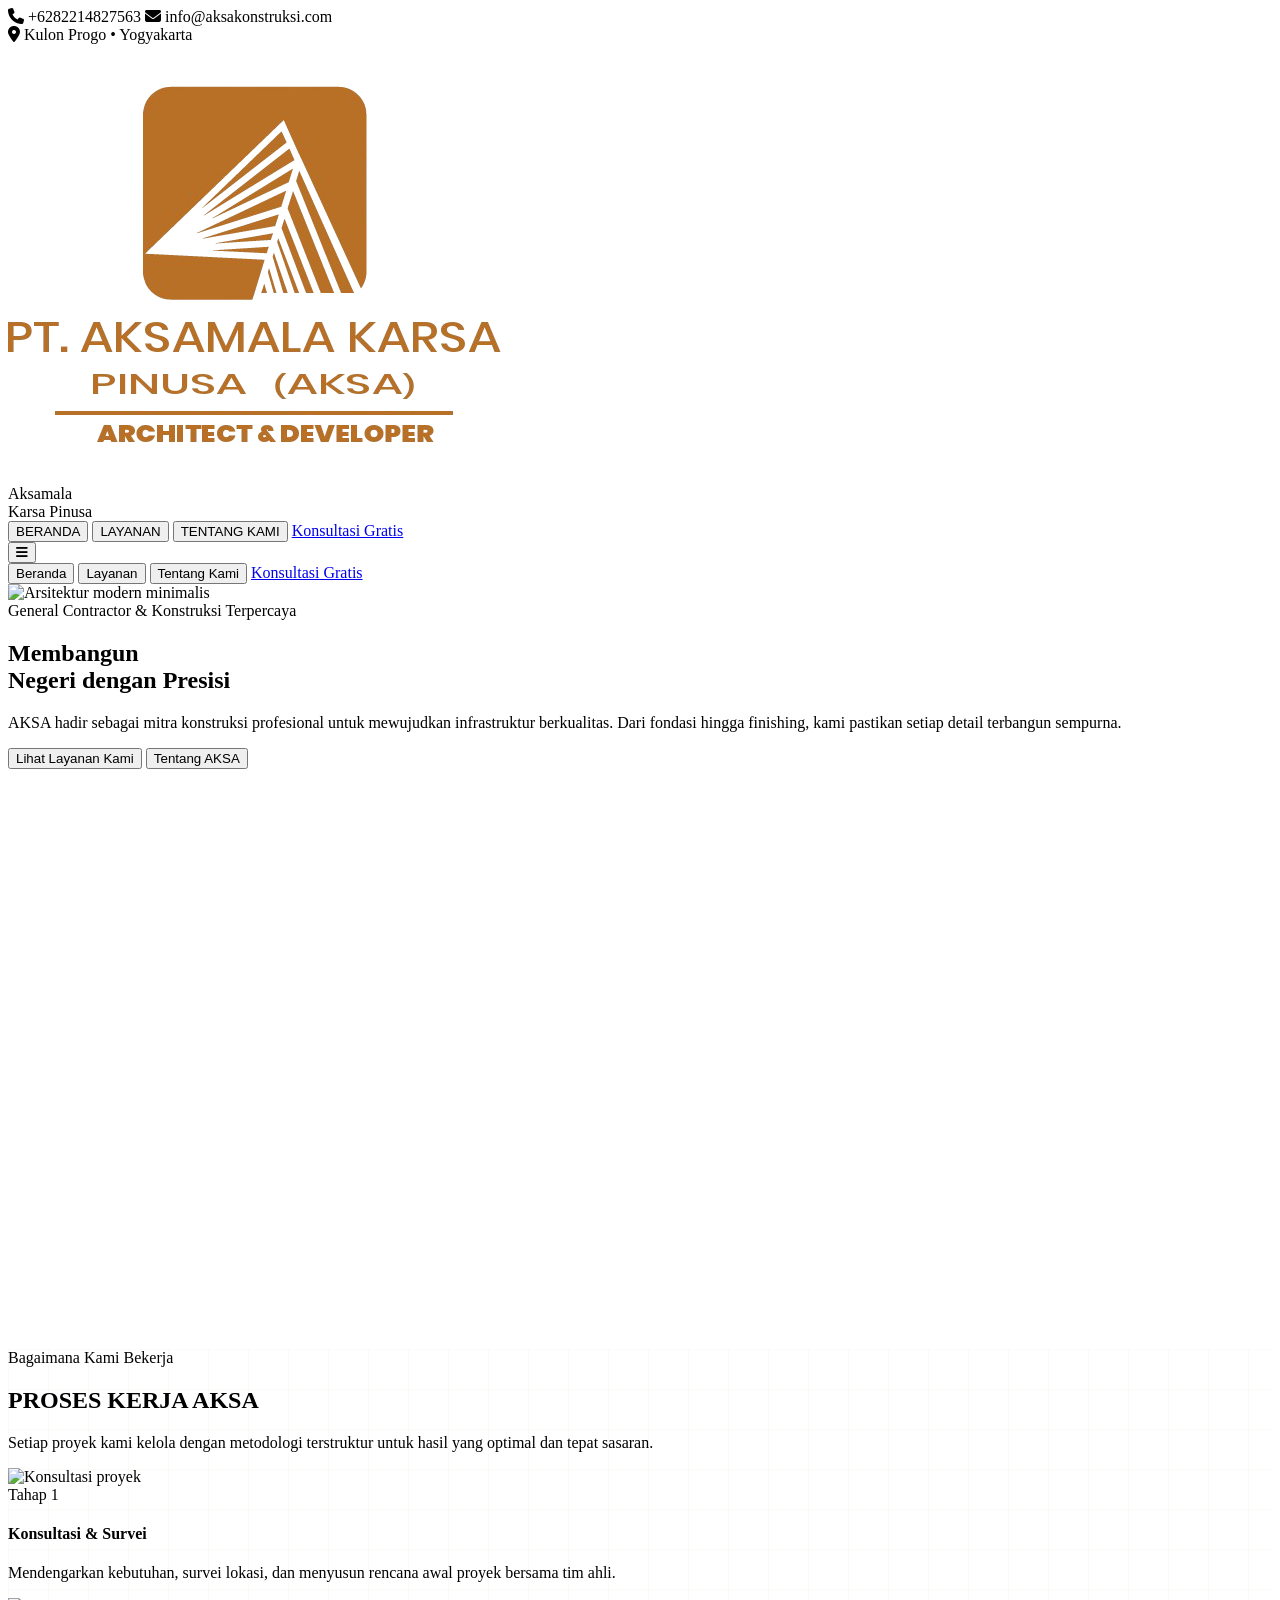
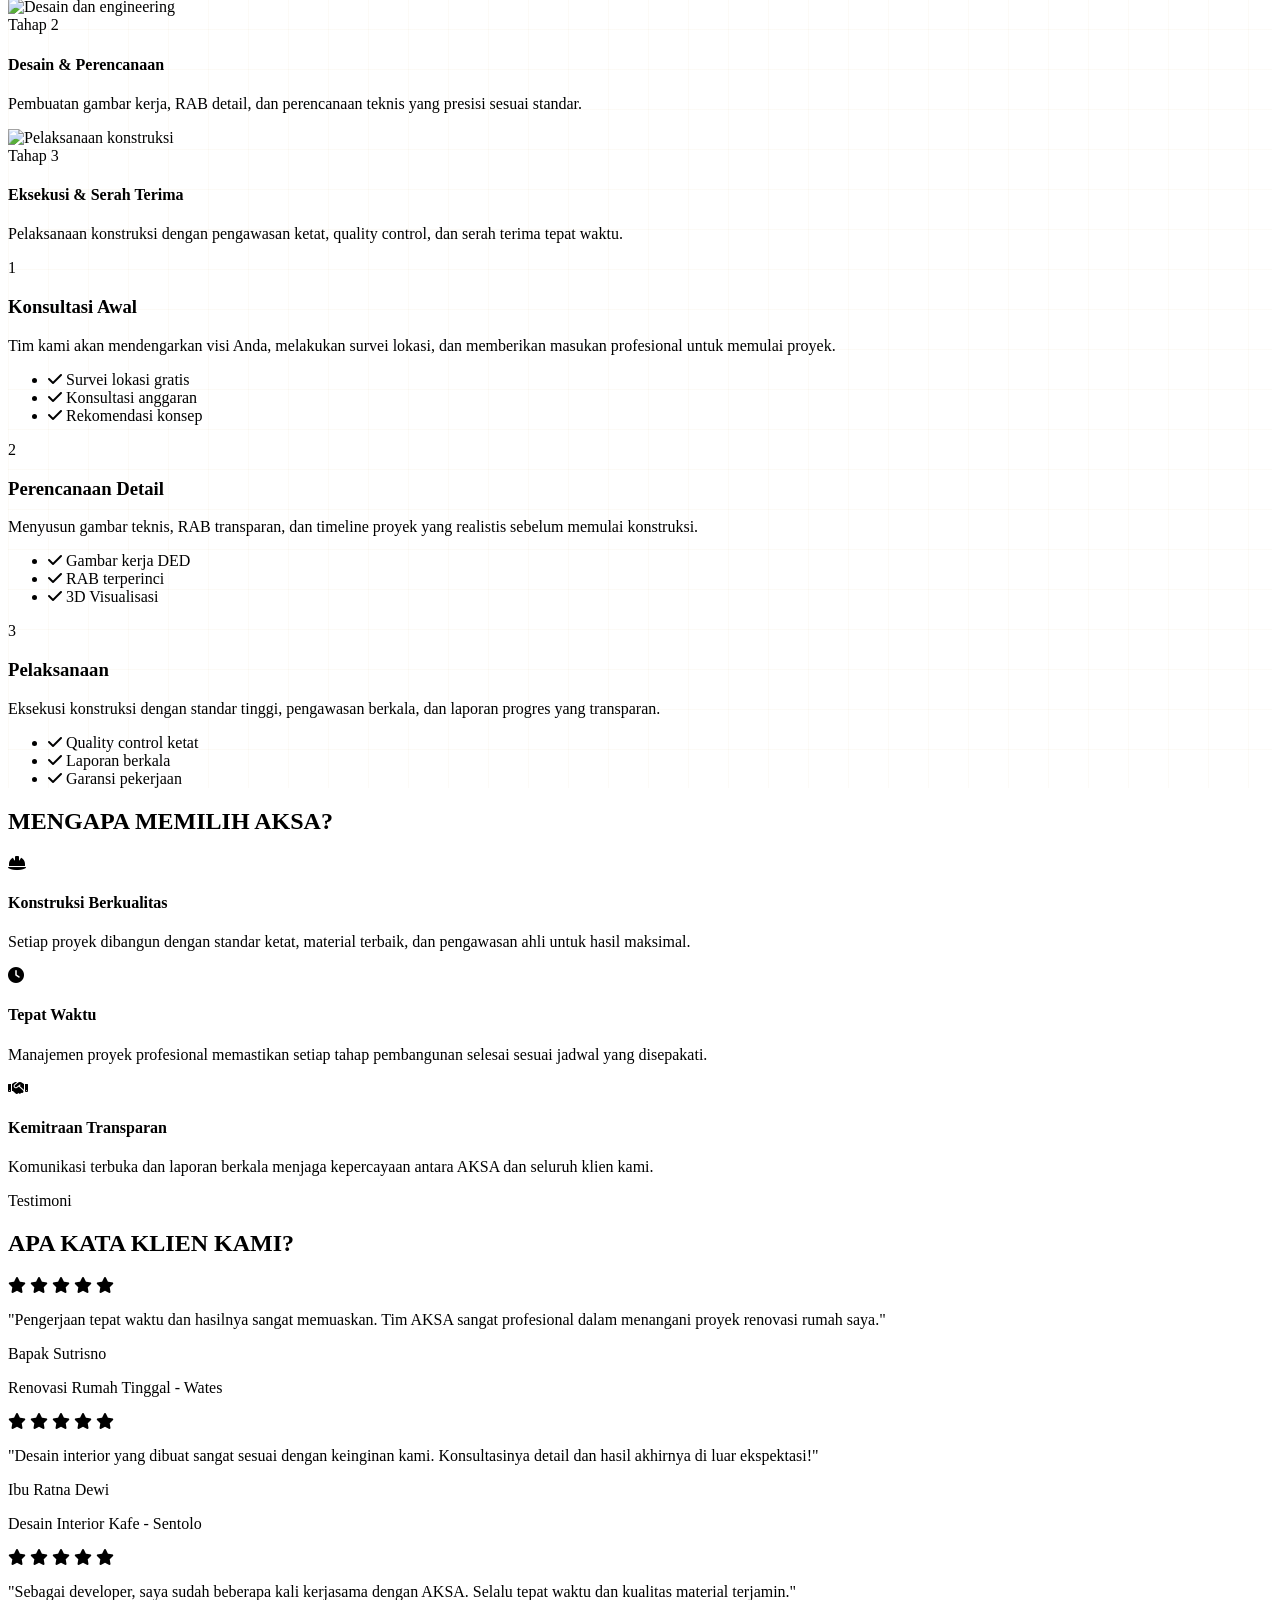
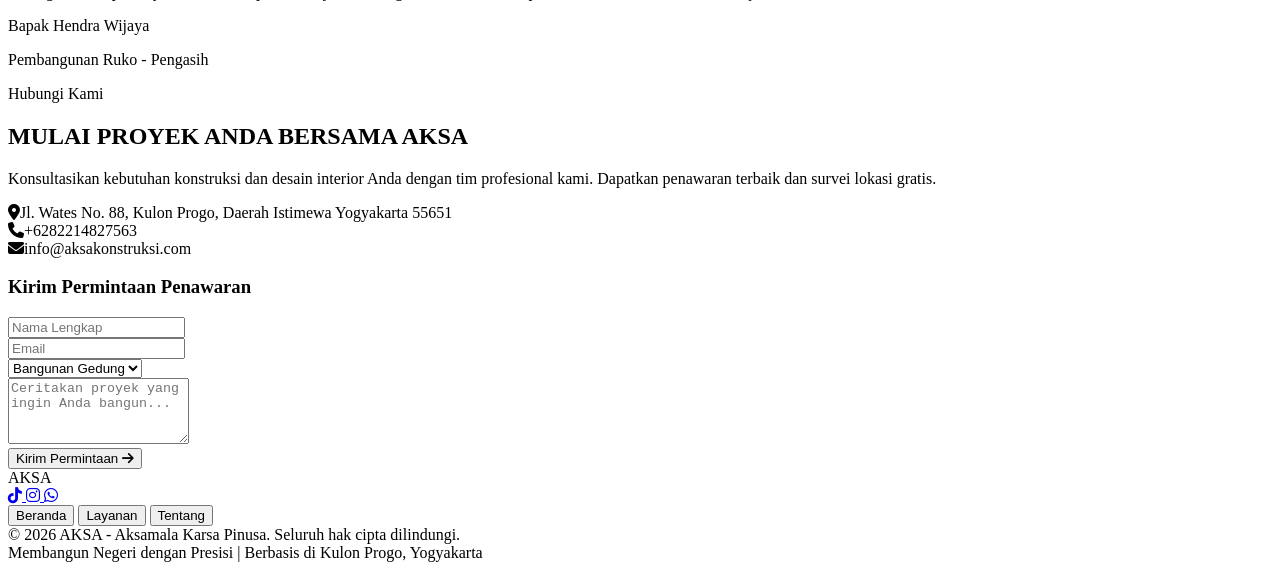
==== commit 94d51a65: "Update index.html update testimoni" ====
--- a/construct3/index.html
+++ b/construct3/index.html
@@ -5,16 +5,9 @@
     <meta name="viewport" content="width=device-width, initial-scale=1.0, maximum-scale=1.0, user-scalable=yes">
     <title>AKSA Konstruksi • Membangun Negeri dengan Presisi</title>
     
-    <!-- Tailwind CSS CDN -->
     <script src="https://cdn.tailwindcss.com"></script>
-    
-    <!-- FontAwesome Icons -->
     <link rel="stylesheet" href="https://cdnjs.cloudflare.com/ajax/libs/font-awesome/6.4.0/css/all.min.css">
-    
-    <!-- Google Fonts -->
     <link href="https://fonts.googleapis.com/css2?family=Inter+Tight:ital,wght@0,300;0,400;0,500;0,600;0,700;0,800;1,300&display=swap" rel="stylesheet">
-    
-    <!-- Custom CSS -->
     <link rel="stylesheet" href="style.css">
     
     <script>
@@ -46,7 +39,6 @@
 </head>
 <body class="bg-primary-white text-primary-dark font-sans min-h-screen flex flex-col">
 
-    <!-- TOP BAR -->
     <div class="bg-primary-dark text-gray-300 text-xs py-2.5 px-4 border-b border-gray-700/30 hidden md:block">
         <div class="max-w-7xl mx-auto flex justify-between items-center">
             <div class="flex items-center space-x-6">
@@ -59,25 +51,19 @@
         </div>
     </div>
 
-    <!-- MAIN NAVIGATION -->
     <nav class="bg-white/90 backdrop-blur-md shadow-sm sticky top-0 z-50 border-b border-gray-100">
         <div class="max-w-7xl mx-auto px-4 sm:px-6 lg:px-8">
             <div class="flex justify-between h-20 items-center">
-                <!-- Logo -->
                 <div class="flex items-center cursor-pointer" onclick="switchTab('beranda')">
-    <div class="flex items-center space-x-3">
-        <!-- Logo Image -->
-     <img src="aksa-removebg-preview.png" alt="AKSA Konstruksi" class="h-16 w-auto">
-        
-        <!-- Optional: Tetap tampilkan teks di samping logo -->
-        <div class="h-5 w-px bg-gray-300 mx-1 hidden md:block"></div>
-        <div class="text-[10px] uppercase tracking-[0.25em] font-medium text-gray-500 leading-tight hidden md:block">
-            Aksamala<br>Karsa Pinusa
-        </div>
-    </div>
-</div>
-
-                <!-- Desktop Menu -->
+                    <div class="flex items-center space-x-3">
+                        <img src="aksa-removebg-preview.png" alt="AKSA Konstruksi" class="h-16 w-auto">
+                        <div class="h-5 w-px bg-gray-300 mx-1 hidden md:block"></div>
+                        <div class="text-[10px] uppercase tracking-[0.25em] font-medium text-gray-500 leading-tight hidden md:block">
+                            Aksamala<br>Karsa Pinusa
+                        </div>
+                    </div>
+                </div>
+
                 <div class="hidden md:flex space-x-10 items-center">
                     <button onclick="switchTab('beranda')" id="nav-beranda" class="nav-btn px-1 py-2 text-sm font-medium text-accent-gold border-b-2 border-accent-gold transition-all duration-300 tracking-wide">
                         BERANDA
@@ -93,7 +79,6 @@
                     </a>
                 </div>
 
-                <!-- Mobile button -->
                 <div class="flex items-center md:hidden">
                     <button id="mobile-menu-btn" class="text-primary-dark p-2 rounded-md" aria-label="Menu">
                         <i class="fa-solid fa-bars text-2xl" id="menu-icon"></i>
@@ -102,28 +87,18 @@
             </div>
         </div>
 
-        <!-- Mobile Menu -->
         <div id="mobile-menu" class="hidden md:hidden bg-white border-t border-gray-100 px-4 py-4 space-y-2 shadow-lg">
-            <button onclick="switchTab('beranda')" id="mob-nav-beranda" class="mob-nav-btn block w-full text-left px-4 py-3 text-sm font-medium text-accent-gold bg-gray-50">
-                Beranda
-            </button>
-            <button onclick="switchTab('layanan')" id="mob-nav-layanan" class="mob-nav-btn block w-full text-left px-4 py-3 text-sm font-medium text-gray-700">
-                Layanan
-            </button>
-            <button onclick="switchTab('tentang')" id="mob-nav-tentang" class="mob-nav-btn block w-full text-left px-4 py-3 text-sm font-medium text-gray-700">
-                Tentang Kami
-            </button>
+            <button onclick="switchTab('beranda')" id="mob-nav-beranda" class="mob-nav-btn block w-full text-left px-4 py-3 text-sm font-medium text-accent-gold bg-gray-50">Beranda</button>
+            <button onclick="switchTab('layanan')" id="mob-nav-layanan" class="mob-nav-btn block w-full text-left px-4 py-3 text-sm font-medium text-gray-700">Layanan</button>
+            <button onclick="switchTab('tentang')" id="mob-nav-tentang" class="mob-nav-btn block w-full text-left px-4 py-3 text-sm font-medium text-gray-700">Tentang Kami</button>
             <a href="#hubungi-kami" class="block w-full text-center bg-primary-dark text-white text-xs font-semibold py-3 uppercase tracking-widest" onclick="closeMobileMenu()">Konsultasi Gratis</a>
         </div>
     </nav>
 
-    <!-- MAIN CONTENT -->
     <main class="flex-grow">
 
-        <!-- TAB 1: BERANDA -->
         <div id="tab-beranda" class="tab-content active">
             
-            <!-- Hero Section -->
             <section class="relative bg-primary-dark text-white overflow-hidden" style="min-height: 85vh;">
                 <div class="absolute inset-0">
                     <img src="https://images.unsplash.com/photo-1600585154340-be6161a56a0c?auto=format&fit=crop&w=1400&q=85" alt="Arsitektur modern minimalis" class="w-full h-full object-cover opacity-70">
@@ -153,7 +128,6 @@
                 </div>
             </section>
 
-            <!-- Proses Kerja Section -->
             <section class="py-20 bg-white grid-bg">
                 <div class="max-w-7xl mx-auto px-4 sm:px-6 lg:px-8">
                     <div class="flex flex-col md:flex-row md:items-end justify-between mb-14">
@@ -166,48 +140,49 @@
                         </p>
                     </div>
 
-                    <!-- Grid Proses Kerja -->
                     <div class="grid grid-cols-1 md:grid-cols-3 gap-6">
-                        <!-- Tahap 1 -->
                         <div class="group relative overflow-hidden aspect-[4/5] md:aspect-[3/4] bg-gray-100">
                             <img src="https://images.unsplash.com/photo-1664575602554-2087b04935a5?auto=format&fit=crop&w=600&q=85" alt="Konsultasi proyek" class="w-full h-full object-cover group-hover:scale-105 transition-transform duration-700">
                             <div class="absolute inset-0 bg-gradient-to-t from-black/80 via-black/20 to-transparent flex flex-col justify-end p-6">
                                 <span class="text-accent-gold text-xs uppercase tracking-widest font-semibold mb-2">Tahap 1</span>
                                 <h4 class="text-white text-xl font-semibold">Konsultasi & Survei</h4>
-                                <p class="text-gray-300 text-sm mt-2 opacity-0 group-hover:opacity-100 transition-opacity duration-300">
-                                    Mendengarkan kebutuhan, survei lokasi, dan menyusun rencana awal proyek bersama tim ahli.
-                                </p>
+                                <div class="border border-accent-gold/50 bg-black/50 p-3 mt-2 rounded">
+                                    <p class="text-gray-300 text-sm">
+                                        Mendengarkan kebutuhan, survei lokasi, dan menyusun rencana awal proyek bersama tim ahli.
+                                    </p>
+                                </div>
                             </div>
                         </div>
                         
-                        <!-- Tahap 2 -->
                         <div class="group relative overflow-hidden aspect-[4/5] md:aspect-[3/4] bg-gray-100">
                             <img src="https://images.unsplash.com/photo-1581092160562-40aa08e78837?auto=format&fit=crop&w=600&q=85" alt="Desain dan engineering" class="w-full h-full object-cover group-hover:scale-105 transition-transform duration-700">
                             <div class="absolute inset-0 bg-gradient-to-t from-black/80 via-black/20 to-transparent flex flex-col justify-end p-6">
                                 <span class="text-accent-gold text-xs uppercase tracking-widest font-semibold mb-2">Tahap 2</span>
                                 <h4 class="text-white text-xl font-semibold">Desain & Perencanaan</h4>
-                                <p class="text-gray-300 text-sm mt-2 opacity-0 group-hover:opacity-100 transition-opacity duration-300">
-                                    Pembuatan gambar kerja, RAB detail, dan perencanaan teknis yang presisi sesuai standar.
-                                </p>
+                                <div class="border border-accent-gold/50 bg-black/50 p-3 mt-2 rounded">
+                                    <p class="text-gray-300 text-sm">
+                                        Pembuatan gambar kerja, RAB detail, dan perencanaan teknis yang presisi sesuai standar.
+                                    </p>
+                                </div>
                             </div>
                         </div>
                         
-                        <!-- Tahap 3 -->
                         <div class="group relative overflow-hidden aspect-[4/5] md:aspect-[3/4] bg-gray-100">
                             <img src="https://images.unsplash.com/photo-1504307651254-35680f356dfd?auto=format&fit=crop&w=600&q=85" alt="Pelaksanaan konstruksi" class="w-full h-full object-cover group-hover:scale-105 transition-transform duration-700">
                             <div class="absolute inset-0 bg-gradient-to-t from-black/80 via-black/20 to-transparent flex flex-col justify-end p-6">
                                 <span class="text-accent-gold text-xs uppercase tracking-widest font-semibold mb-2">Tahap 3</span>
                                 <h4 class="text-white text-xl font-semibold">Eksekusi & Serah Terima</h4>
-                                <p class="text-gray-300 text-sm mt-2 opacity-0 group-hover:opacity-100 transition-opacity duration-300">
-                                    Pelaksanaan konstruksi dengan pengawasan ketat, quality control, dan serah terima tepat waktu.
-                                </p>
-                            </div>
-                        </div>
-                    </div>
-
-                    <!-- Detail Proses -->
+                                <div class="border border-accent-gold/50 bg-black/50 p-3 mt-2 rounded">
+                                    <p class="text-gray-300 text-sm">
+                                        Pelaksanaan konstruksi dengan pengawasan ketat, quality control, dan serah terima tepat waktu.
+                                    </p>
+                                </div>
+                            </div>
+                        </div>
+                    </div>
+
                     <div class="grid grid-cols-1 md:grid-cols-3 gap-8 mt-12">
-                        <div class="text-center md:text-left space-y-3">
+                        <div class="text-center md:text-left space-y-3 border border-gray-200 p-6 rounded-lg hover:border-accent-gold transition-all duration-300">
                             <div class="flex items-center justify-center md:justify-start space-x-3">
                                 <span class="w-8 h-8 bg-accent-gold text-white rounded-full flex items-center justify-center font-bold text-sm">1</span>
                                 <h3 class="font-bold text-lg text-primary-dark">Konsultasi Awal</h3>
@@ -222,7 +197,7 @@
                             </ul>
                         </div>
                         
-                        <div class="text-center md:text-left space-y-3">
+                        <div class="text-center md:text-left space-y-3 border border-gray-200 p-6 rounded-lg hover:border-accent-gold transition-all duration-300">
                             <div class="flex items-center justify-center md:justify-start space-x-3">
                                 <span class="w-8 h-8 bg-accent-gold text-white rounded-full flex items-center justify-center font-bold text-sm">2</span>
                                 <h3 class="font-bold text-lg text-primary-dark">Perencanaan Detail</h3>
@@ -237,7 +212,7 @@
                             </ul>
                         </div>
                         
-                        <div class="text-center md:text-left space-y-3">
+                        <div class="text-center md:text-left space-y-3 border border-gray-200 p-6 rounded-lg hover:border-accent-gold transition-all duration-300">
                             <div class="flex items-center justify-center md:justify-start space-x-3">
                                 <span class="w-8 h-8 bg-accent-gold text-white rounded-full flex items-center justify-center font-bold text-sm">3</span>
                                 <h3 class="font-bold text-lg text-primary-dark">Pelaksanaan</h3>
@@ -255,7 +230,6 @@
                 </div>
             </section>
 
-            <!-- Nilai & Filosofi -->
             <section class="py-20 bg-primary-light">
                 <div class="max-w-7xl mx-auto px-4 sm:px-6 lg:px-8">
                     <div class="text-center mb-12">
@@ -281,9 +255,72 @@
                     </div>
                 </div>
             </section>
-        </div>
-
-        <!-- TAB 2: LAYANAN -->
+
+            <!-- TESTIMONI PELANGGAN -->
+            <section class="py-20 bg-white">
+                <div class="max-w-7xl mx-auto px-4 sm:px-6 lg:px-8">
+                    <div class="text-center mb-12">
+                        <span class="text-accent-gold font-semibold text-xs uppercase tracking-[0.3em]">Testimoni</span>
+                        <h2 class="text-3xl md:text-4xl font-bold text-primary-dark mt-3">APA KATA KLIEN KAMI?</h2>
+                        <div class="w-16 h-0.5 bg-accent-gold mx-auto mt-4"></div>
+                    </div>
+
+                    <div class="grid grid-cols-1 md:grid-cols-3 gap-8">
+                        <div class="border border-gray-200 p-8 rounded-lg hover:shadow-lg transition-all duration-300">
+                            <div class="flex items-center mb-4">
+                                <i class="fa-solid fa-star text-accent-gold"></i>
+                                <i class="fa-solid fa-star text-accent-gold"></i>
+                                <i class="fa-solid fa-star text-accent-gold"></i>
+                                <i class="fa-solid fa-star text-accent-gold"></i>
+                                <i class="fa-solid fa-star text-accent-gold"></i>
+                            </div>
+                            <p class="text-gray-600 text-sm leading-relaxed mb-4">
+                                "Pengerjaan tepat waktu dan hasilnya sangat memuaskan. Tim AKSA sangat profesional dalam menangani proyek renovasi rumah saya."
+                            </p>
+                            <div class="border-t border-gray-200 pt-4">
+                                <p class="font-bold text-primary-dark">Bapak Sutrisno</p>
+                                <p class="text-xs text-gray-500">Renovasi Rumah Tinggal - Wates</p>
+                            </div>
+                        </div>
+
+                        <div class="border border-gray-200 p-8 rounded-lg hover:shadow-lg transition-all duration-300">
+                            <div class="flex items-center mb-4">
+                                <i class="fa-solid fa-star text-accent-gold"></i>
+                                <i class="fa-solid fa-star text-accent-gold"></i>
+                                <i class="fa-solid fa-star text-accent-gold"></i>
+                                <i class="fa-solid fa-star text-accent-gold"></i>
+                                <i class="fa-solid fa-star text-accent-gold"></i>
+                            </div>
+                            <p class="text-gray-600 text-sm leading-relaxed mb-4">
+                                "Desain interior yang dibuat sangat sesuai dengan keinginan kami. Konsultasinya detail dan hasil akhirnya di luar ekspektasi!"
+                            </p>
+                            <div class="border-t border-gray-200 pt-4">
+                                <p class="font-bold text-primary-dark">Ibu Ratna Dewi</p>
+                                <p class="text-xs text-gray-500">Desain Interior Kafe - Sentolo</p>
+                            </div>
+                        </div>
+
+                        <div class="border border-gray-200 p-8 rounded-lg hover:shadow-lg transition-all duration-300">
+                            <div class="flex items-center mb-4">
+                                <i class="fa-solid fa-star text-accent-gold"></i>
+                                <i class="fa-solid fa-star text-accent-gold"></i>
+                                <i class="fa-solid fa-star text-accent-gold"></i>
+                                <i class="fa-solid fa-star text-accent-gold"></i>
+                                <i class="fa-solid fa-star text-accent-gold"></i>
+                            </div>
+                            <p class="text-gray-600 text-sm leading-relaxed mb-4">
+                                "Sebagai developer, saya sudah beberapa kali kerjasama dengan AKSA. Selalu tepat waktu dan kualitas material terjamin."
+                            </p>
+                            <div class="border-t border-gray-200 pt-4">
+                                <p class="font-bold text-primary-dark">Bapak Hendra Wijaya</p>
+                                <p class="text-xs text-gray-500">Pembangunan Ruko - Pengasih</p>
+                            </div>
+                        </div>
+                    </div>
+                </div>
+            </section>
+        </div>
+
         <div id="tab-layanan" class="tab-content">
             <section class="py-20 bg-white">
                 <div class="max-w-7xl mx-auto px-4 sm:px-6 lg:px-8">
@@ -329,7 +366,6 @@
                 </div>
             </section>
 
-            <!-- Section Highlight Desain Interior -->
             <section class="py-20 bg-primary-light">
                 <div class="max-w-7xl mx-auto px-4 sm:px-6 lg:px-8">
                     <div class="grid grid-cols-1 lg:grid-cols-2 gap-16 items-center">
@@ -375,7 +411,6 @@
             </section>
         </div>
 
-        <!-- TAB 3: TENTANG KAMI -->
         <div id="tab-tentang" class="tab-content">
             <section class="py-20 bg-white">
                 <div class="max-w-7xl mx-auto px-4 sm:px-6 lg:px-8">
@@ -405,7 +440,6 @@
 
     </main>
 
-    <!-- HUBUNGI KAMI -->
     <section id="hubungi-kami" class="py-20 bg-primary-dark text-white">
         <div class="max-w-7xl mx-auto px-4 sm:px-6 lg:px-8">
             <div class="grid grid-cols-1 lg:grid-cols-2 gap-16">
@@ -415,7 +449,7 @@
                     <p class="text-gray-400 leading-relaxed">Konsultasikan kebutuhan konstruksi dan desain interior Anda dengan tim profesional kami. Dapatkan penawaran terbaik dan survei lokasi gratis.</p>
                     <div class="space-y-4 mt-8">
                         <div class="flex items-center space-x-4"><i class="fa-solid fa-location-dot text-accent-gold"></i><span class="text-gray-300">Jl. Wates No. 88, Kulon Progo, Daerah Istimewa Yogyakarta 55651</span></div>
-                        <div class="flex items-center space-x-4"><i class="fa-solid fa-phone text-accent-gold"></i><span class="text-gray-300">+62 811 9800 4422</span></div>
+                        <div class="flex items-center space-x-4"><i class="fa-solid fa-phone text-accent-gold"></i><span class="text-gray-300">+6282214827563</span></div>
                         <div class="flex items-center space-x-4"><i class="fa-solid fa-envelope text-accent-gold"></i><span class="text-gray-300">info@aksakonstruksi.com</span></div>
                     </div>
                 </div>
@@ -452,13 +486,11 @@
         </div>
     </section>
 
-    <!-- FOOTER -->
     <footer class="bg-black text-gray-400 text-sm py-12 border-t border-gray-800">
         <div class="max-w-7xl mx-auto px-4 sm:px-6 lg:px-8">
             <div class="flex flex-col md:flex-row justify-between items-center">
                 <div class="text-2xl font-black text-white tracking-tighter mb-4 md:mb-0">AKSA</div>
                 
-                <!-- Social Media Icons -->
                 <div class="flex space-x-6 items-center mb-4 md:mb-0">
                     <a href="https://tiktok.com/@aksakonstruksi" target="_blank" rel="noopener noreferrer" class="text-gray-400 hover:text-white hover:scale-110 transition-all duration-300" title="TikTok AKSA">
                         <i class="fa-brands fa-tiktok text-2xl"></i>
@@ -478,7 +510,6 @@
                 </div>
             </div>
             
-            <!-- Bottom Footer -->
             <div class="border-t border-gray-800 mt-8 pt-6 flex flex-col md:flex-row justify-between items-center text-xs text-gray-500">
                 <div class="mb-2 md:mb-0">
                     © 2026 AKSA - Aksamala Karsa Pinusa. Seluruh hak cipta dilindungi.
@@ -492,7 +523,6 @@
         </div>
     </footer>
 
-    <!-- Custom JavaScript -->
     <script src="script.js"></script>
 </body>
-</html>+</html>
